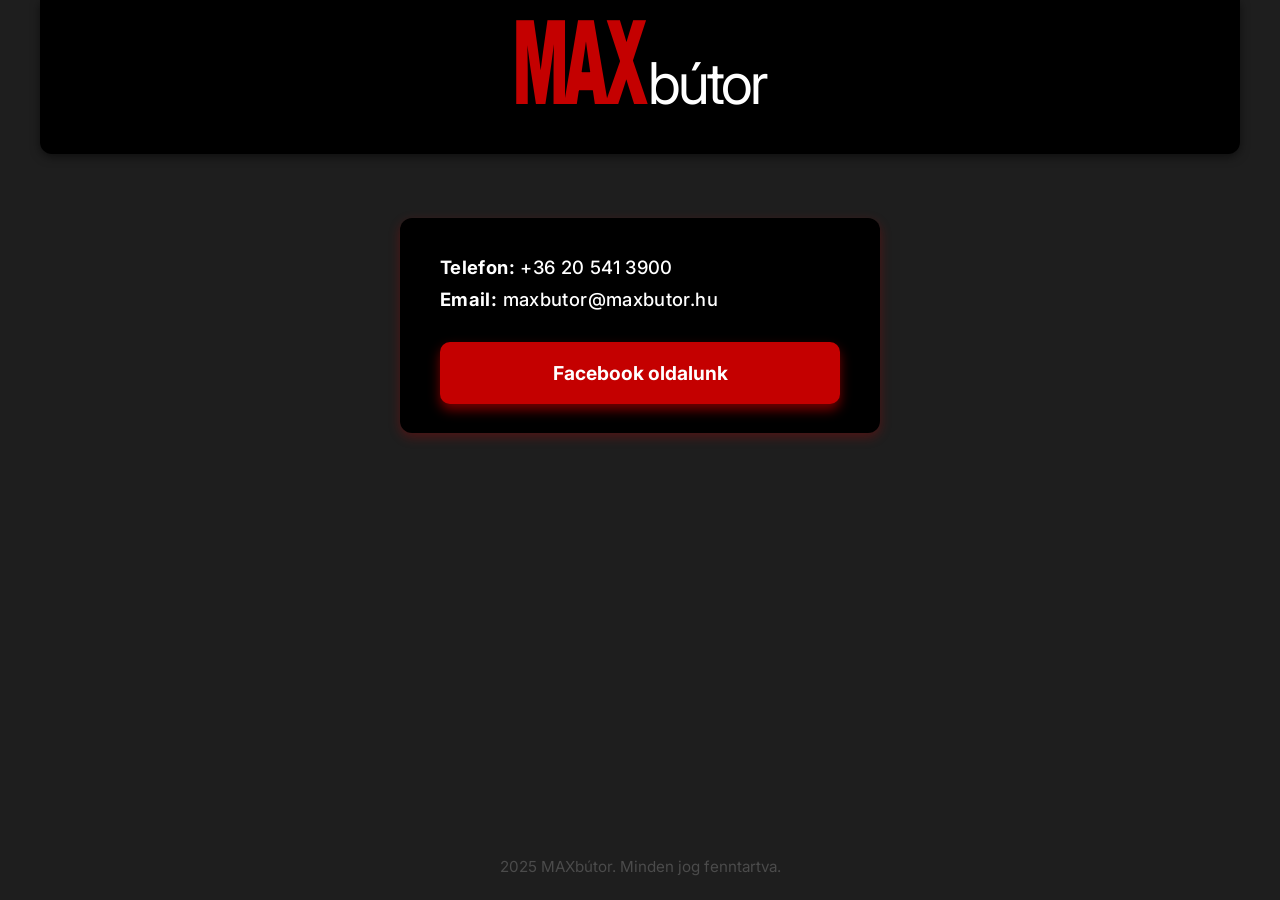
==== main.html @ 86c796a0 "init" ====
<!DOCTYPE html>
<html lang="hu">
<head>
  <meta charset="UTF-8" />
  <meta name="viewport" content="width=device-width, initial-scale=1" />
  <title>MAXbútor</title>

  <!-- Google Fonts: Inter -->
  <link href="https://fonts.googleapis.com/css2?family=Inter:wght@400;600;700&display=swap" rel="stylesheet" />

  <style>
    :root {
      --color-black: #000000;
      --color-white: #ffffff;
      --color-red: #c40000;
      --color-red-hover: #a00000;
      --bg-page: #1e1e1e; /* dark gray background */
      --footer-text: #4b4b4b; /* almost same as bg */
    }

    html, body {
      height: 100%;
      margin: 0;
    }

    body {
      font-family: 'Inter', sans-serif;
      background: var(--bg-page);
      color: var(--color-white);
      display: flex;
      flex-direction: column;
      align-items: center;
      justify-content: flex-start;
    }

    header {
      background: var(--color-black);
      width: 100%;
      max-width: 1200px;
      padding: 4rem 3rem 2rem;
      box-sizing: border-box;
      text-align: center;
      box-shadow: 0 3px 10px rgba(0,0,0,0.5);
      border-radius: 0 0 12px 12px;
      display: flex;
      justify-content: center;
      align-items: flex-start;
    }

    /* --- Logo styling --- */
    .name {
      font-size: 3.6rem;
      display: flex;
      align-items: flex-end;
      letter-spacing: -0.05em;
      line-height: 1;
      user-select: text;
    }

    .name .max {
      color: var(--color-red);
      font-weight: 900;
      transform: scaleY(2);
      transform-origin: bottom;
      display: inline-block;
      text-transform: uppercase;
      margin-right: 0.05em;
    }

    .name .butor {
      color: var(--color-white);
      font-weight: 400;
      position: relative;
      top: -0.15em;
      display: inline-block;
      text-transform: lowercase;
    }

    main {
      width: 100%;
      max-width: 1200px;
      padding: 2rem 3rem;
      box-sizing: border-box;
      display: flex;
      justify-content: center;
      margin-top: 2rem;
    }

    .contact {
      background: var(--color-black);
      border-radius: 12px;
      padding: 1.8rem 2.5rem;
      max-width: 400px;
      width: 100%;
      text-align: left;
      color: var(--color-white);
      box-shadow: 0 4px 12px rgba(196, 0, 0, 0.3);
    }

    .contact p {
      margin: 0.6rem 0;
      font-size: 1.15rem;
      font-weight: 500;
      letter-spacing: 0.02em;
    }

    .contact strong {
      font-weight: 700;
    }

    .facebook-link {
      display: block;
      margin: 2rem auto 0;
      max-width: 100%;
      text-align: center;
      background: var(--color-red);
      color: var(--color-white);
      padding: 1.2rem 2rem;
      font-weight: 700;
      font-size: 1.2rem;
      border-radius: 10px;
      text-decoration: none;
      box-shadow: 0 6px 12px rgba(196, 0, 0, 0.6);
      transition: background-color 0.3s ease;
    }

    .facebook-link:hover {
      background: var(--color-red-hover);
    }

    footer {
      padding: 1.5rem 3rem;
      width: 100%;
      max-width: 1200px;
      text-align: center;
      color: var(--footer-text);
      font-size: 0.95rem;
      margin-top: auto;
    }

    @media (max-width: 480px) {
      header {
        padding: 3rem 1.5rem 2rem;
      }
      .name {
        font-size: 2.8rem;
      }
      main {
        padding: 1rem 1.5rem;
      }
      .contact {
        padding: 1.4rem 1.8rem;
      }
      .facebook-link {
        font-size: 1rem;
        padding: 1rem 1.5rem;
      }
      footer {
        padding: 1rem 1.5rem;
      }
    }
  </style>
</head>
<body>
  <header>
    <div class="name" aria-label="Company name MAXbútor">
      <span class="max">MAX</span><span class="butor">bútor</span>
    </div>
  </header>

  <main>
    <section class="contact" aria-label="Contact information">
      <p><strong>Telefon:</strong> +36 20 541 3900</p>
      <p><strong>Email:</strong> maxbutor@maxbutor.hu</p>
      <a
        class="facebook-link"
        href="https://www.facebook.com/people/Maxb%C3%BAtor/100063660426308/?mibextid=wwXIfr&rdid=7Y8JmeWTTBYov32Q&share_url=https%3A%2F%2Fwww.facebook.com%2Fshare%2F17jGsRz8dr%2F%3Fmibextid%3DwwXIfr"
        target="_blank"
        rel="noopener noreferrer"
        aria-label="Visit MAXbútor Facebook page"
      >
        Facebook oldalunk
      </a>
    </section>
  </main>

  <footer>
    2025 MAXbútor. Minden jog fenntartva.
  </footer>
</body>
</html>
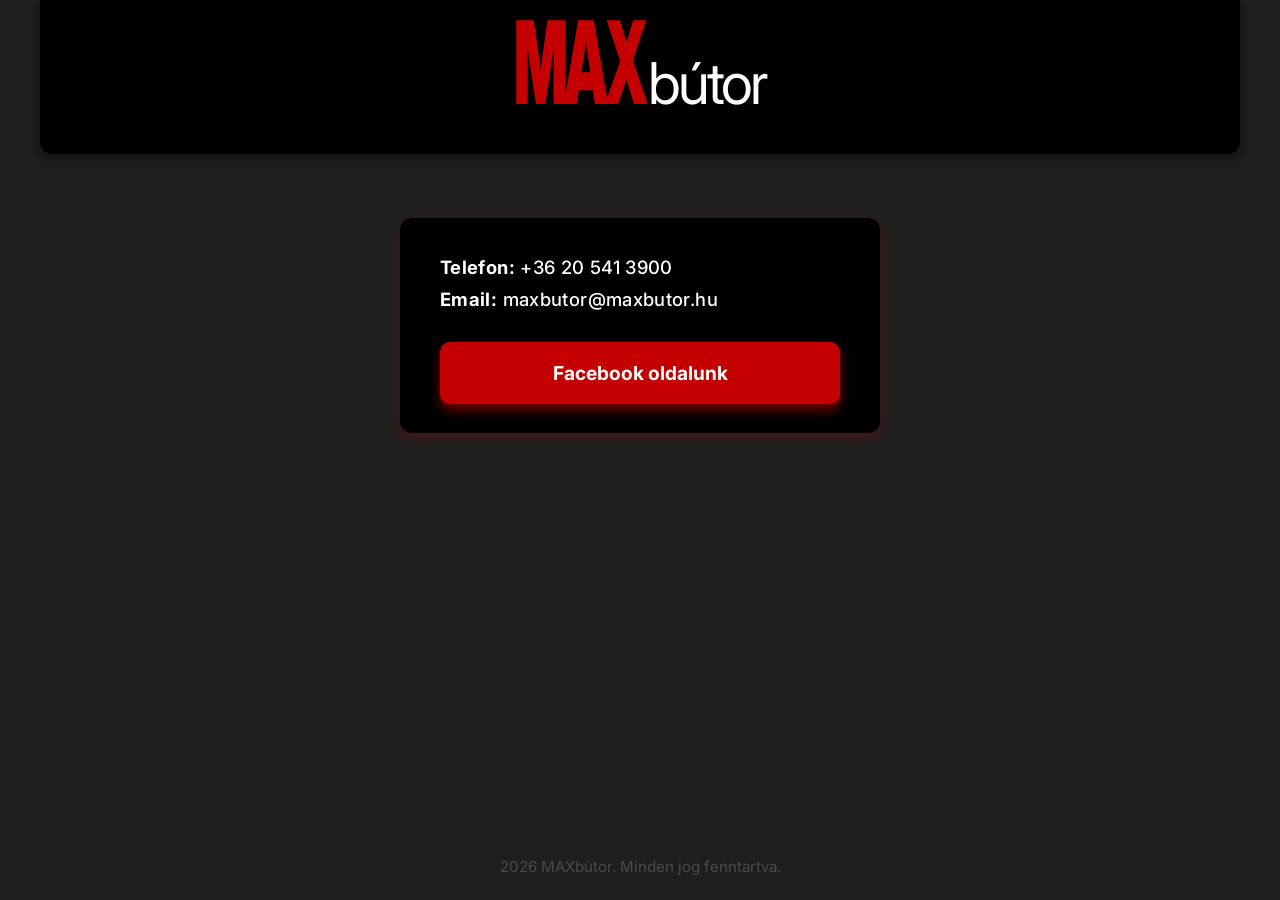
==== commit 26bf5389: "Update main.html" ====
--- a/main.html
+++ b/main.html
@@ -185,7 +185,7 @@
   </main>
 
   <footer>
-    2025 MAXbútor. Minden jog fenntartva.
+    2026 MAXbútor. Minden jog fenntartva.
   </footer>
 </body>
 </html>
